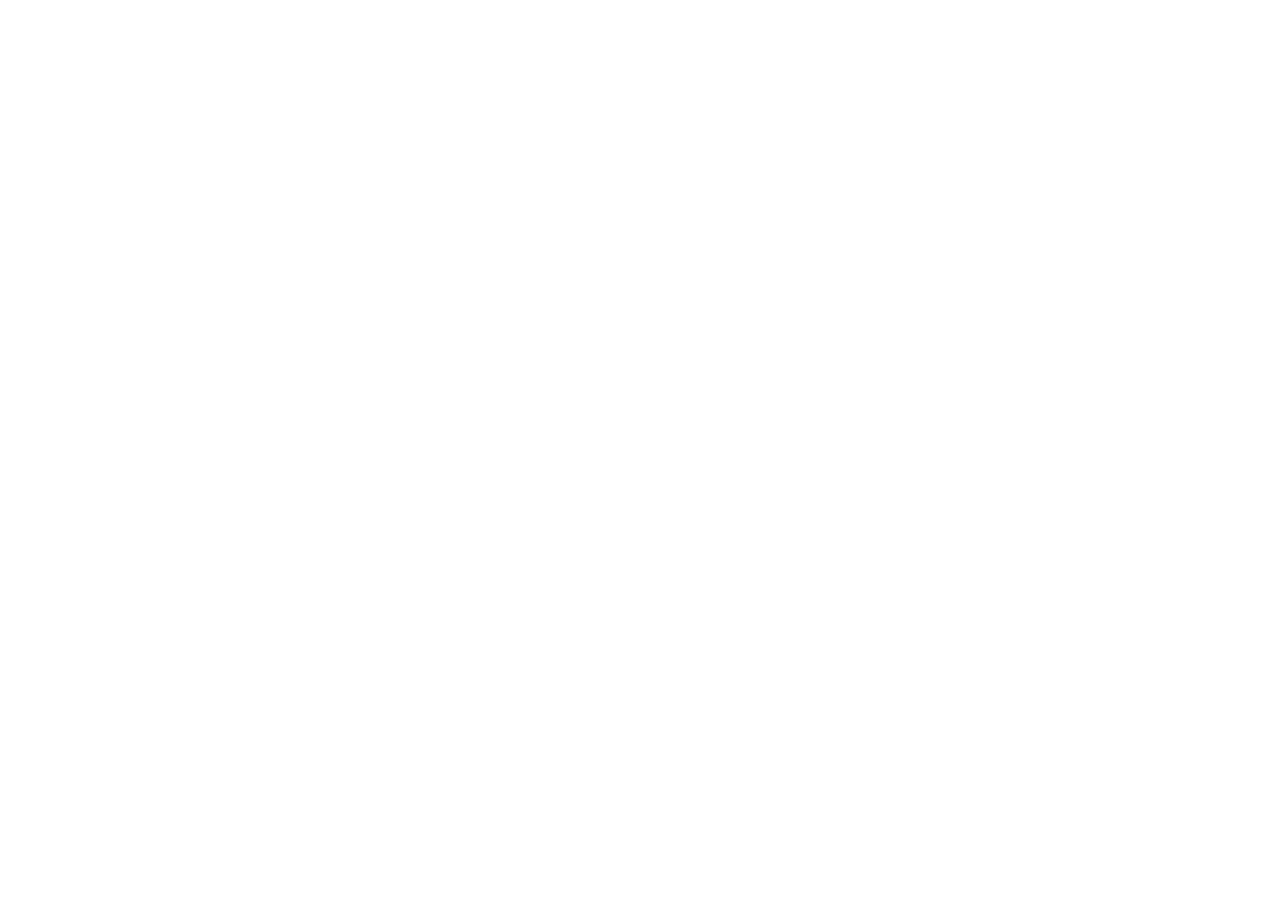
==== docs/index.html @ 8d7eeacf "docs agregado" ====
<!doctype html><html lang="en"><head><meta charset="utf-8"/><link rel="icon" href="/favicon.ico"/><meta name="viewport" content="width=device-width,initial-scale=1"/><meta name="theme-color" content="#000000"/><meta name="description" content="Web site created using create-react-app"/><link rel="apple-touch-icon" href="/logo192.png"/><link rel="manifest" href="/manifest.json"/><link rel="stylesheet" href="https://cdnjs.cloudflare.com/ajax/libs/animate.css/4.1.1/animate.min.css"/><title>React App</title><link href="/static/css/main.9c8ae5b0.chunk.css" rel="stylesheet"></head><body><noscript>You need to enable JavaScript to run this app.</noscript><div id="root"></div><script>!function(e){function r(r){for(var n,p,f=r[0],i=r[1],l=r[2],c=0,s=[];c<f.length;c++)p=f[c],Object.prototype.hasOwnProperty.call(o,p)&&o[p]&&s.push(o[p][0]),o[p]=0;for(n in i)Object.prototype.hasOwnProperty.call(i,n)&&(e[n]=i[n]);for(a&&a(r);s.length;)s.shift()();return u.push.apply(u,l||[]),t()}function t(){for(var e,r=0;r<u.length;r++){for(var t=u[r],n=!0,f=1;f<t.length;f++){var i=t[f];0!==o[i]&&(n=!1)}n&&(u.splice(r--,1),e=p(p.s=t[0]))}return e}var n={},o={1:0},u=[];function p(r){if(n[r])return n[r].exports;var t=n[r]={i:r,l:!1,exports:{}};return e[r].call(t.exports,t,t.exports,p),t.l=!0,t.exports}p.m=e,p.c=n,p.d=function(e,r,t){p.o(e,r)||Object.defineProperty(e,r,{enumerable:!0,get:t})},p.r=function(e){"undefined"!=typeof Symbol&&Symbol.toStringTag&&Object.defineProperty(e,Symbol.toStringTag,{value:"Module"}),Object.defineProperty(e,"__esModule",{value:!0})},p.t=function(e,r){if(1&r&&(e=p(e)),8&r)return e;if(4&r&&"object"==typeof e&&e&&e.__esModule)return e;var t=Object.create(null);if(p.r(t),Object.defineProperty(t,"default",{enumerable:!0,value:e}),2&r&&"string"!=typeof e)for(var n in e)p.d(t,n,function(r){return e[r]}.bind(null,n));return t},p.n=function(e){var r=e&&e.__esModule?function(){return e.default}:function(){return e};return p.d(r,"a",r),r},p.o=function(e,r){return Object.prototype.hasOwnProperty.call(e,r)},p.p="/";var f=this["webpackJsonpgif-expert-app"]=this["webpackJsonpgif-expert-app"]||[],i=f.push.bind(f);f.push=r,f=f.slice();for(var l=0;l<f.length;l++)r(f[l]);var a=i;t()}([])</script><script src="/static/js/2.0854b9e1.chunk.js"></script><script src="/static/js/main.bffeb0d6.chunk.js"></script></body></html>
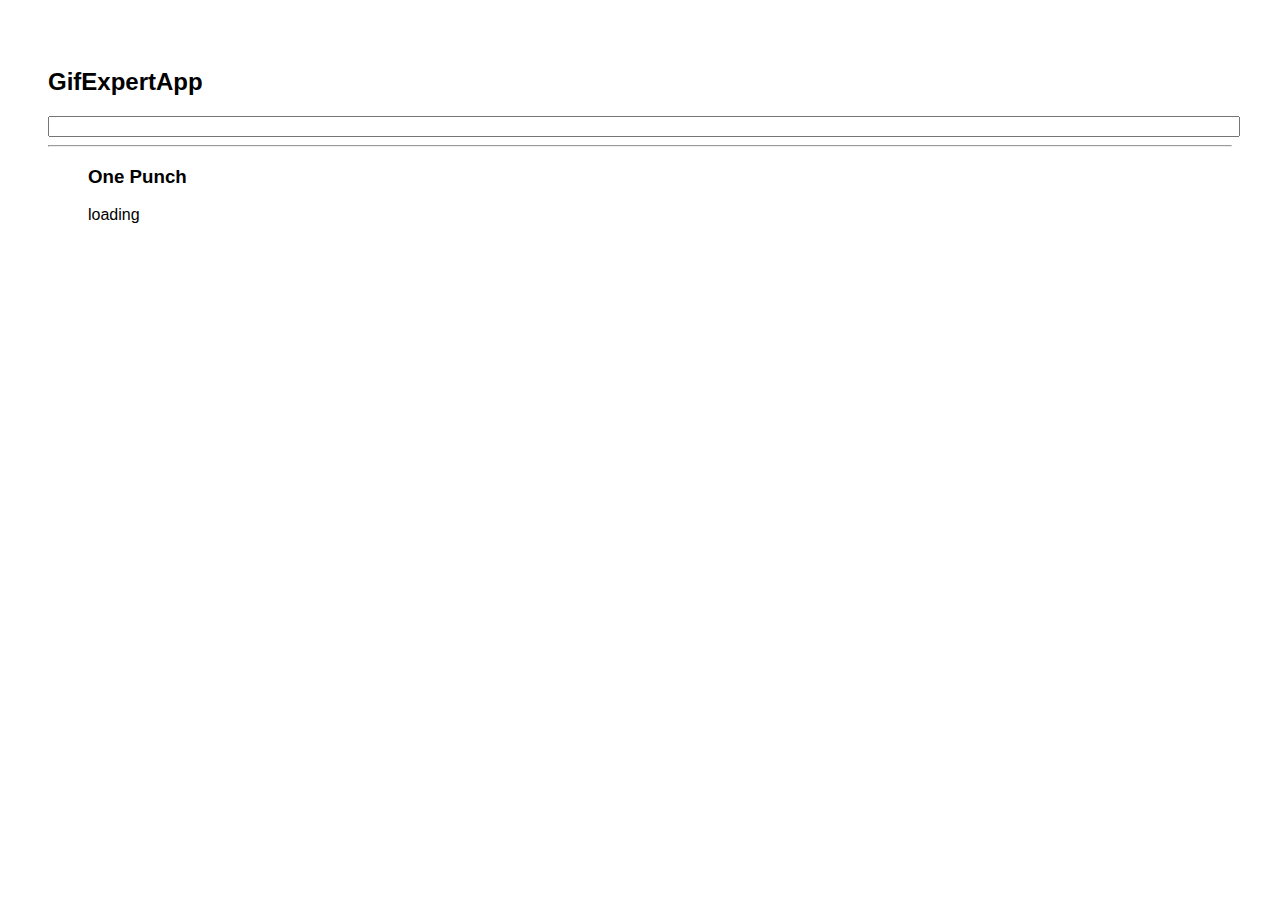
==== commit 18dd58ff: "index.htm actualizado" ====
--- a/docs/index.html
+++ b/docs/index.html
@@ -1 +1,24 @@
-<!doctype html><html lang="en"><head><meta charset="utf-8"/><link rel="icon" href="/favicon.ico"/><meta name="viewport" content="width=device-width,initial-scale=1"/><meta name="theme-color" content="#000000"/><meta name="description" content="Web site created using create-react-app"/><link rel="apple-touch-icon" href="/logo192.png"/><link rel="manifest" href="/manifest.json"/><link rel="stylesheet" href="https://cdnjs.cloudflare.com/ajax/libs/animate.css/4.1.1/animate.min.css"/><title>React App</title><link href="/static/css/main.9c8ae5b0.chunk.css" rel="stylesheet"></head><body><noscript>You need to enable JavaScript to run this app.</noscript><div id="root"></div><script>!function(e){function r(r){for(var n,p,f=r[0],i=r[1],l=r[2],c=0,s=[];c<f.length;c++)p=f[c],Object.prototype.hasOwnProperty.call(o,p)&&o[p]&&s.push(o[p][0]),o[p]=0;for(n in i)Object.prototype.hasOwnProperty.call(i,n)&&(e[n]=i[n]);for(a&&a(r);s.length;)s.shift()();return u.push.apply(u,l||[]),t()}function t(){for(var e,r=0;r<u.length;r++){for(var t=u[r],n=!0,f=1;f<t.length;f++){var i=t[f];0!==o[i]&&(n=!1)}n&&(u.splice(r--,1),e=p(p.s=t[0]))}return e}var n={},o={1:0},u=[];function p(r){if(n[r])return n[r].exports;var t=n[r]={i:r,l:!1,exports:{}};return e[r].call(t.exports,t,t.exports,p),t.l=!0,t.exports}p.m=e,p.c=n,p.d=function(e,r,t){p.o(e,r)||Object.defineProperty(e,r,{enumerable:!0,get:t})},p.r=function(e){"undefined"!=typeof Symbol&&Symbol.toStringTag&&Object.defineProperty(e,Symbol.toStringTag,{value:"Module"}),Object.defineProperty(e,"__esModule",{value:!0})},p.t=function(e,r){if(1&r&&(e=p(e)),8&r)return e;if(4&r&&"object"==typeof e&&e&&e.__esModule)return e;var t=Object.create(null);if(p.r(t),Object.defineProperty(t,"default",{enumerable:!0,value:e}),2&r&&"string"!=typeof e)for(var n in e)p.d(t,n,function(r){return e[r]}.bind(null,n));return t},p.n=function(e){var r=e&&e.__esModule?function(){return e.default}:function(){return e};return p.d(r,"a",r),r},p.o=function(e,r){return Object.prototype.hasOwnProperty.call(e,r)},p.p="/";var f=this["webpackJsonpgif-expert-app"]=this["webpackJsonpgif-expert-app"]||[],i=f.push.bind(f);f.push=r,f=f.slice();for(var l=0;l<f.length;l++)r(f[l]);var a=i;t()}([])</script><script src="/static/js/2.0854b9e1.chunk.js"></script><script src="/static/js/main.bffeb0d6.chunk.js"></script></body></html>+<!doctype html>
+<html lang="en">
+
+<head>
+    <meta charset="utf-8" />
+    <link rel="icon" href="./favicon.ico" />
+    <meta name="viewport" content="width=device-width,initial-scale=1" />
+    <meta name="theme-color" content="#000000" />
+    <meta name="description" content="Web site created using create-react-app" />
+    <link rel="apple-touch-icon" href="./logo192.png" />
+    <link rel="manifest" href="./manifest.json" />
+    <link rel="stylesheet" href="https://cdnjs.cloudflare.com/ajax/libs/animate.css/4.1.1/animate.min.css" />
+    <title>React App</title>
+    <link href="./static/css/main.9c8ae5b0.chunk.css" rel="stylesheet">
+</head>
+
+<body><noscript>You need to enable JavaScript to run this app.</noscript>
+    <div id="root"></div>
+    <script>!function (e) { function r(r) { for (var n, p, f = r[0], i = r[1], l = r[2], c = 0, s = []; c < f.length; c++)p = f[c], Object.prototype.hasOwnProperty.call(o, p) && o[p] && s.push(o[p][0]), o[p] = 0; for (n in i) Object.prototype.hasOwnProperty.call(i, n) && (e[n] = i[n]); for (a && a(r); s.length;)s.shift()(); return u.push.apply(u, l || []), t() } function t() { for (var e, r = 0; r < u.length; r++) { for (var t = u[r], n = !0, f = 1; f < t.length; f++) { var i = t[f]; 0 !== o[i] && (n = !1) } n && (u.splice(r--, 1), e = p(p.s = t[0])) } return e } var n = {}, o = { 1: 0 }, u = []; function p(r) { if (n[r]) return n[r].exports; var t = n[r] = { i: r, l: !1, exports: {} }; return e[r].call(t.exports, t, t.exports, p), t.l = !0, t.exports } p.m = e, p.c = n, p.d = function (e, r, t) { p.o(e, r) || Object.defineProperty(e, r, { enumerable: !0, get: t }) }, p.r = function (e) { "undefined" != typeof Symbol && Symbol.toStringTag && Object.defineProperty(e, Symbol.toStringTag, { value: "Module" }), Object.defineProperty(e, "__esModule", { value: !0 }) }, p.t = function (e, r) { if (1 & r && (e = p(e)), 8 & r) return e; if (4 & r && "object" == typeof e && e && e.__esModule) return e; var t = Object.create(null); if (p.r(t), Object.defineProperty(t, "default", { enumerable: !0, value: e }), 2 & r && "string" != typeof e) for (var n in e) p.d(t, n, function (r) { return e[r] }.bind(null, n)); return t }, p.n = function (e) { var r = e && e.__esModule ? function () { return e.default } : function () { return e }; return p.d(r, "a", r), r }, p.o = function (e, r) { return Object.prototype.hasOwnProperty.call(e, r) }, p.p = "/"; var f = this["webpackJsonpgif-expert-app"] = this["webpackJsonpgif-expert-app"] || [], i = f.push.bind(f); f.push = r, f = f.slice(); for (var l = 0; l < f.length; l++)r(f[l]); var a = i; t() }([])</script>
+    <script src="./static/js/2.0854b9e1.chunk.js"></script>
+    <script src="./static/js/main.bffeb0d6.chunk.js"></script>
+</body>
+
+</html>--- a/docs/static/css/main.9c8ae5b0.chunk.css
+++ b/docs/static/css/main.9c8ae5b0.chunk.css
@@ -0,0 +1,2 @@
+*{font-family:Arial,Helvetica,sans-serif}body{padding:40px}input{width:100%;color:grey}.card-grid{display:-webkit-flex;display:flex;-webkit-flex-direction:row;flex-direction:row;-webkit-flex-wrap:wrap;flex-wrap:wrap}.card{-webkit-align-content:center;align-content:center;border:1px solid grey;border-radius:10px;margin:10px;overflow:hidden}.card p{padding:5px;text-align:center}.card img{max-height:170px}
+/*# sourceMappingURL=main.9c8ae5b0.chunk.css.map */